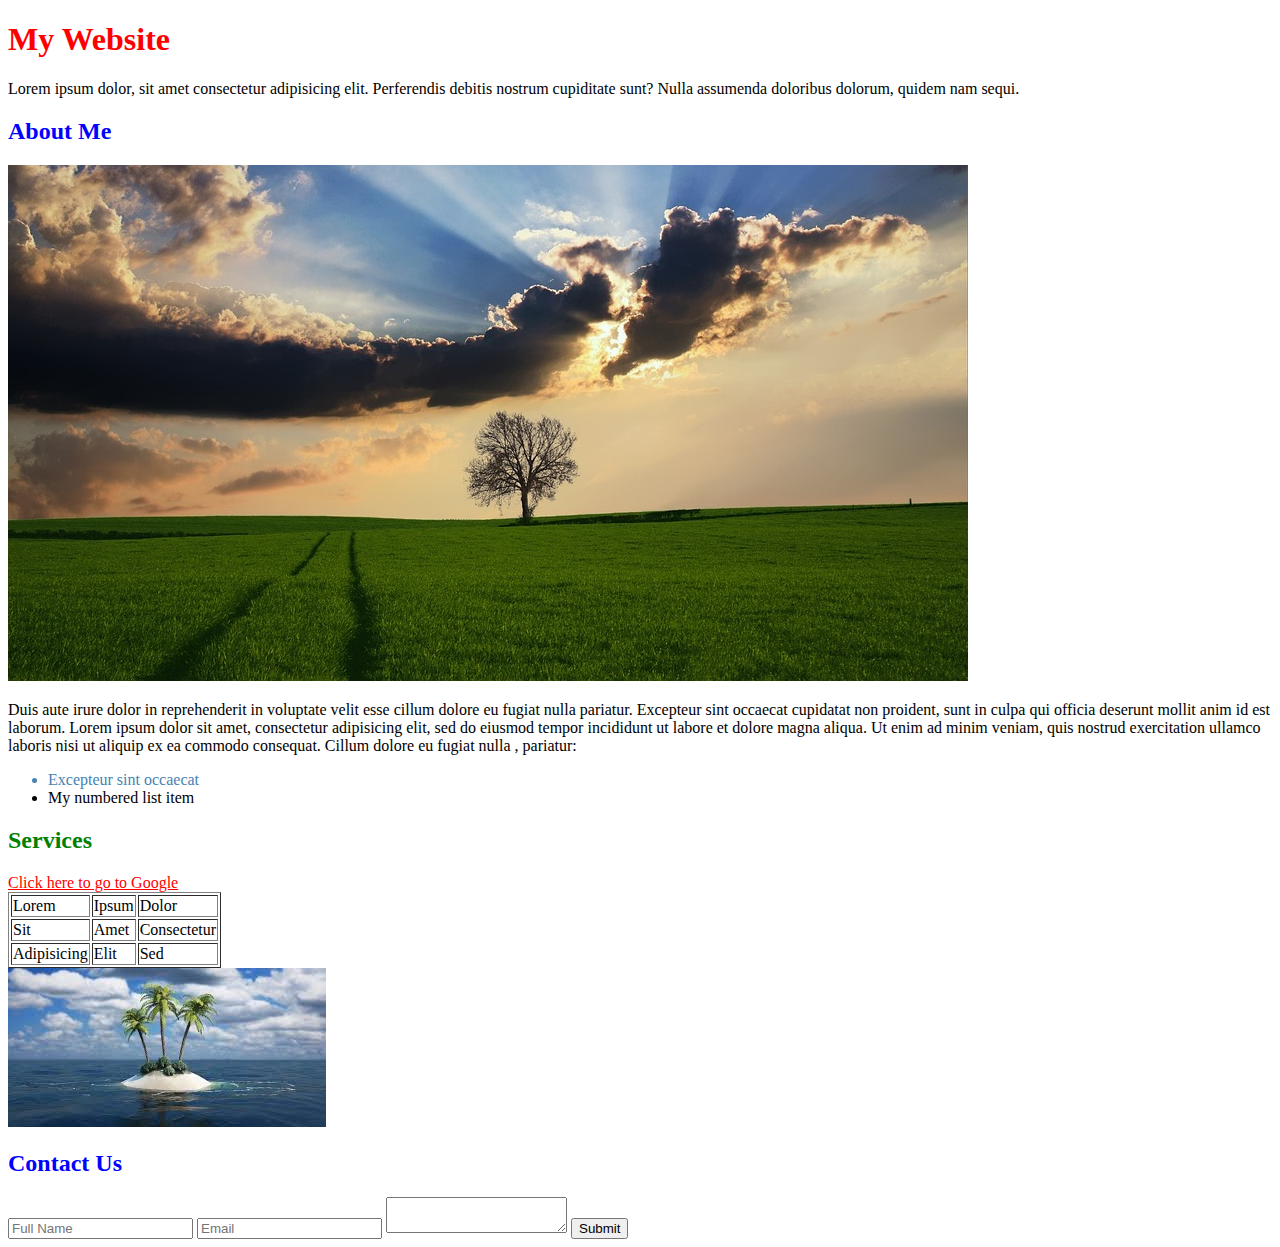
==== HTML/index.html @ 7fec95ae "learn pseudoselectors" ====
<!DOCTYPE html>
<html lang="en">
<head>
    <meta charset="UTF-8">
    <meta name="viewport" content="width=device-width, initial-scale=1.0">
    <title>my Web Page</title>
    <link rel="stylesheet" href="../CSS/style.css">
</head>
<body>
    <h1 class="title">My Website</h1>

    <p>Lorem ipsum dolor, sit amet consectetur adipisicing elit. Perferendis debitis nostrum cupiditate sunt? Nulla assumenda doloribus dolorum, quidem nam sequi.</p>

    <h2 class="subtitle">About Me</h2>

    <img src="../Images/img-1.jpg" alt="image">

    <p>Duis aute irure dolor in reprehenderit in voluptate velit esse
        cillum dolore eu fugiat nulla pariatur. Excepteur sint occaecat cupidatat non
        proident, sunt in culpa qui officia deserunt mollit anim id est laborum.
        
        Lorem ipsum dolor sit amet</span>, consectetur adipisicing elit, sed do eiusmod
        tempor incididunt ut labore et dolore magna aliqua. Ut enim ad minim veniam,
        quis nostrud exercitation ullamco laboris nisi ut aliquip ex ea commodo
        consequat. 
        
        Cillum dolore eu fugiat nulla , pariatur:
        
            <ul>
                <li>Excepteur sint occaecat</li>
                <li>My numbered list item</li>
            </ul>
        </p> 

        <h2 id="contact-us">Services</h2>

        <a href="http://www.google.com" id="google-link">Click here to go to Google</a>

        <table border="1">
           <thead>
            <tr>
                <td>Lorem</td>
			    <td>Ipsum</td>
			    <td>Dolor</td>
            </tr>
           </thead>
            <tbody>
                <tr>
                    <td>Sit</td>
                    <td>Amet</td>
                    <td>Consectetur</td>
                </tr>
                <tr>
                    <td>Adipisicing</td>
                    <td>Elit</td>
                    <td>Sed</td>
                </tr>
                
            </tbody>
        </table>

        <img src="../Images/img-2.jpg" alt="image">
        
        <h2 class="subtitle">Contact Us</h2>
        
        <form>
            <input type="text" placeholder="Full Name" class="form-input">
            <input type="email" placeholder="Email" class="form-input">
            <textarea></textarea>
            <button class="submit-button">Submit</button>	
        </form>
        



</body>
</html>
---- CSS/style.css ----
h2:hover{
    color:red;
}

.title{
    color:red;
}

.subtitle{
    color:blue
}

#contact-us{
    color:green;
}

li:first-child{
    color:steelblue;
}

#google-link:link{
    color:red;
}

#google-link:visited{
    color:purple;
}
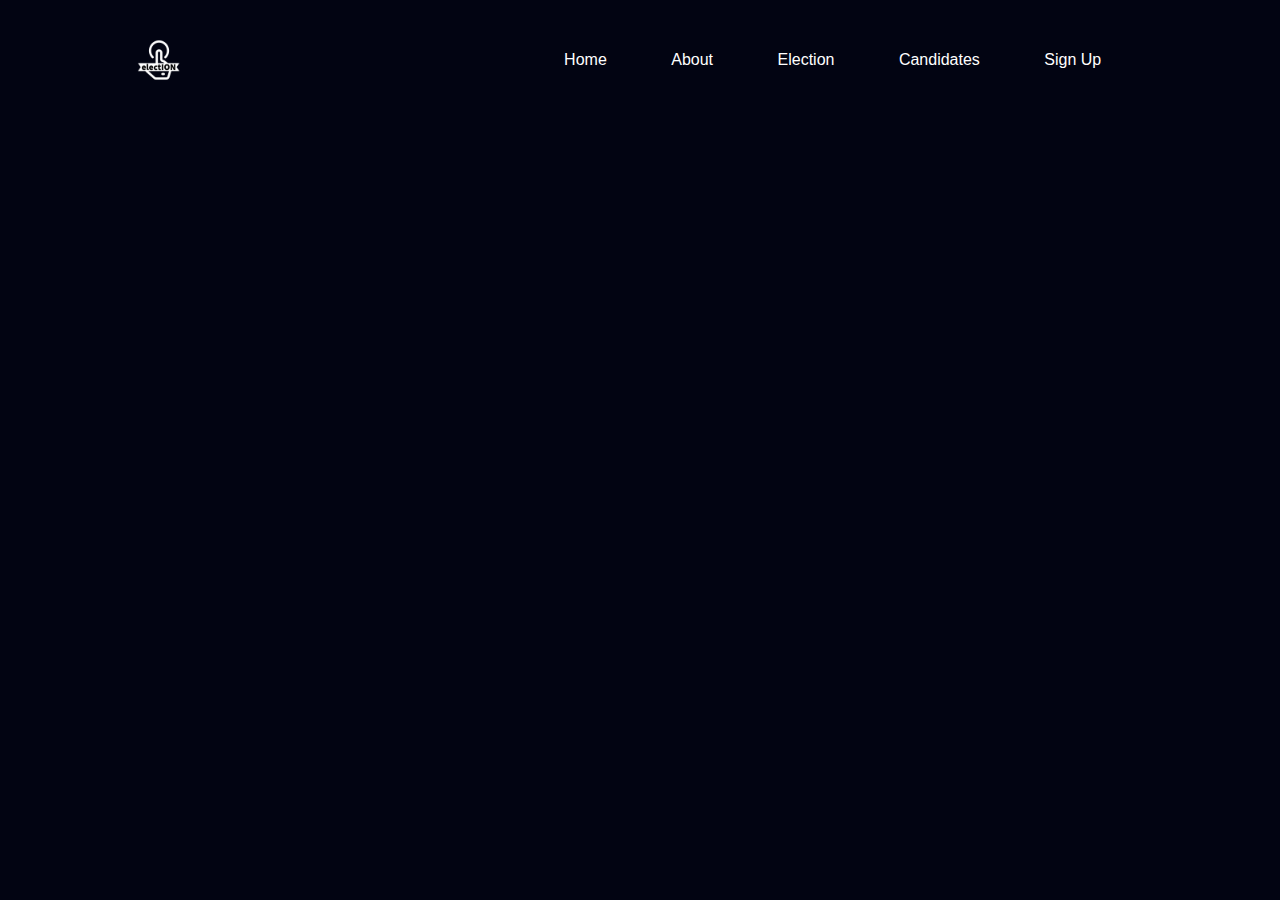
==== commit 07e02e4e: "added html css" ====
--- a/HTML/index.html
+++ b/HTML/index.html
@@ -3,75 +3,22 @@
 <head>
     <meta charset="UTF-8">
     <meta name="viewport" content="width=device-width, initial-scale=1.0">
-    <title>my Web Page</title>
+    <title>Document</title>
     <link rel="stylesheet" href="../CSS/style.css">
 </head>
 <body>
-    <h1 class="title">My Website</h1>
+    <div class="header">
+        <nav>
+            <img src="../Images/logo.png"alt="Image" class="image">
+            <ul>
+                <li>Home</li>
+                <li>About</li>
+                <li>Election</li>
+                <li>Candidates</li>
+                <li>Sign Up</li>
 
-    <p>Lorem ipsum dolor, sit amet consectetur adipisicing elit. Perferendis debitis nostrum cupiditate sunt? Nulla assumenda doloribus dolorum, quidem nam sequi.</p>
-
-    <h2 class="subtitle">About Me</h2>
-
-    <img src="../Images/img-1.jpg" alt="image">
-
-    <p>Duis aute irure dolor in reprehenderit in voluptate velit esse
-        cillum dolore eu fugiat nulla pariatur. Excepteur sint occaecat cupidatat non
-        proident, sunt in culpa qui officia deserunt mollit anim id est laborum.
-        
-        Lorem ipsum dolor sit amet</span>, consectetur adipisicing elit, sed do eiusmod
-        tempor incididunt ut labore et dolore magna aliqua. Ut enim ad minim veniam,
-        quis nostrud exercitation ullamco laboris nisi ut aliquip ex ea commodo
-        consequat. 
-        
-        Cillum dolore eu fugiat nulla , pariatur:
-        
-            <ul>
-                <li>Excepteur sint occaecat</li>
-                <li>My numbered list item</li>
             </ul>
-        </p> 
-
-        <h2 id="contact-us">Services</h2>
-
-        <a href="http://www.google.com" id="google-link">Click here to go to Google</a>
-
-        <table border="1">
-           <thead>
-            <tr>
-                <td>Lorem</td>
-			    <td>Ipsum</td>
-			    <td>Dolor</td>
-            </tr>
-           </thead>
-            <tbody>
-                <tr>
-                    <td>Sit</td>
-                    <td>Amet</td>
-                    <td>Consectetur</td>
-                </tr>
-                <tr>
-                    <td>Adipisicing</td>
-                    <td>Elit</td>
-                    <td>Sed</td>
-                </tr>
-                
-            </tbody>
-        </table>
-
-        <img src="../Images/img-2.jpg" alt="image">
-        
-        <h2 class="subtitle">Contact Us</h2>
-        
-        <form>
-            <input type="text" placeholder="Full Name" class="form-input">
-            <input type="email" placeholder="Email" class="form-input">
-            <textarea></textarea>
-            <button class="submit-button">Submit</button>	
-        </form>
-        
-
-
-
+        </nav>
+    </div>
 </body>
 </html>--- a/CSS/style.css
+++ b/CSS/style.css
@@ -1,27 +1,40 @@
-h2:hover{
-    color:red;
+*{
+    margin:0;
+    padding:0;
+    box-sizing: border-box;
+    font-family: 'Poppins',sans-serif;
 }
+body{
+    background: #020412;
+}
+.header{
+    width:100%;
+    height: 100vh;
+    color:#fff;
+    padding:0 8.5%;
+    position:relative;
 
-.title{
-    color:red;
 }
-
-.subtitle{
-    color:blue
+nav{
+    display:flex;
+    width:100%;
+    align-items: center;
+    flex-wrap: wrap;
+    padding:30px 0 10px;
 }
-
-#contact-us{
-    color:green;
+.image{
+    width:80px;
+    cursor:pointer;
+    padding-left: 20px;
+    text-align: left;
 }
-
-li:first-child{
-    color:steelblue;
+nav ul{
+    flex:1;
+    text-align:right;
+    padding-right: 40px;
 }
-
-#google-link:link{
-    color:red;
-}
-
-#google-link:visited{
-    color:purple;
+nav ul li{
+    display: inline-block;
+    list-style: none;
+    margin:10px 30px;
 }